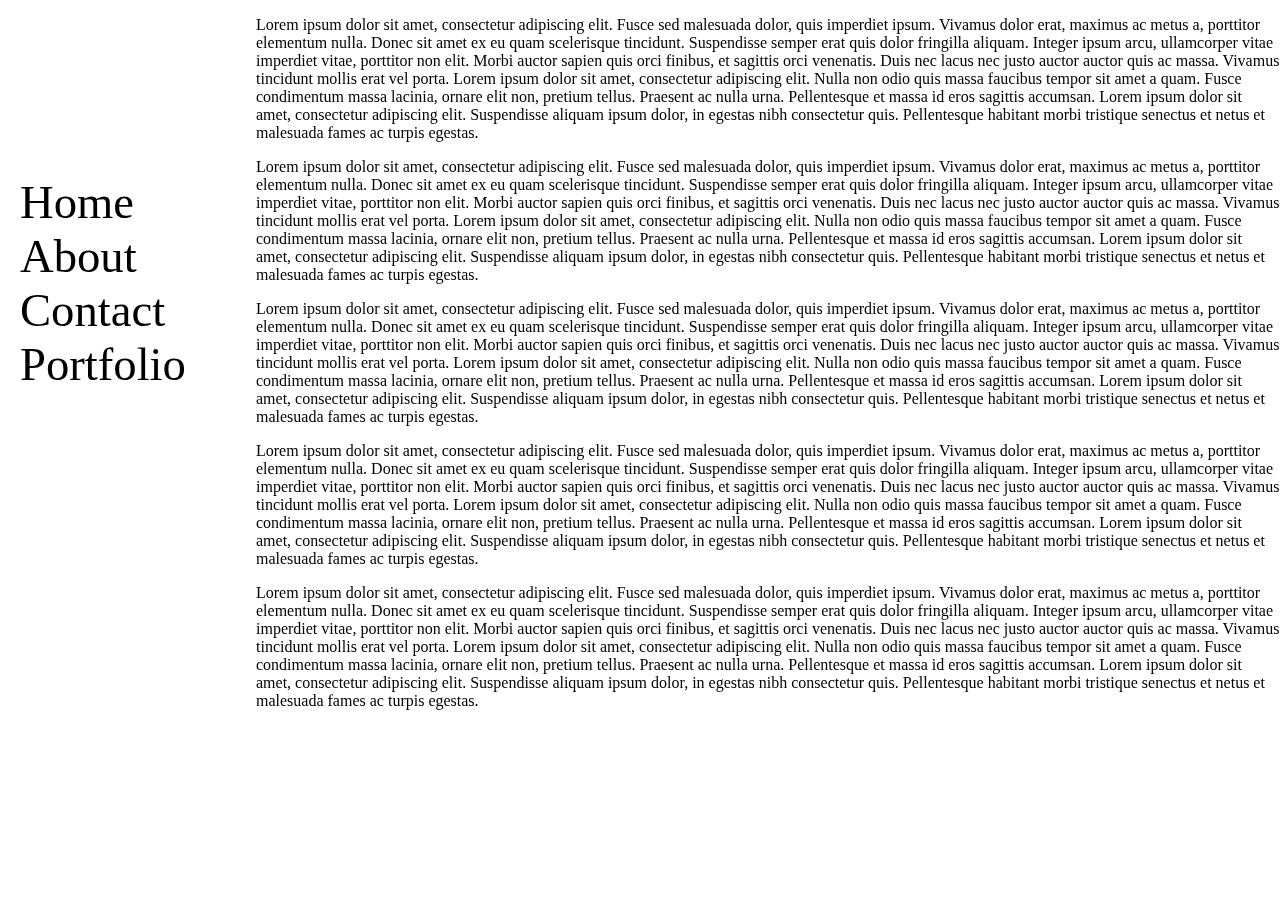
==== index.html @ ce88f00d "web's stucture" ====
<!DOCTYPE html>
<html>
<head>
	<title>Vionica's Personal Website</title>
	<link rel="stylesheet"  type="text/css" href="style.css"/>
</head>
<body>
	<aside>
		<li> Home </li>
		<li> About </li>
		<li> Contact </li>
		<li> Portfolio </li>
	</aside>
	<div>
		<p> Lorem ipsum dolor sit amet, consectetur adipiscing elit. Fusce sed malesuada dolor, quis imperdiet ipsum. Vivamus dolor erat, maximus ac metus a, porttitor elementum nulla. Donec sit amet ex eu quam scelerisque tincidunt. Suspendisse semper erat quis dolor fringilla aliquam. Integer ipsum arcu, ullamcorper vitae imperdiet vitae, porttitor non elit. Morbi auctor sapien quis orci finibus, et sagittis orci venenatis. Duis nec lacus nec justo auctor auctor quis ac massa. Vivamus tincidunt mollis erat vel porta. Lorem ipsum dolor sit amet, consectetur adipiscing elit. Nulla non odio quis massa faucibus tempor sit amet a quam. Fusce condimentum massa lacinia, ornare elit non, pretium tellus. Praesent ac nulla urna. Pellentesque et massa id eros sagittis accumsan. Lorem ipsum dolor sit amet, consectetur adipiscing elit. Suspendisse aliquam ipsum dolor, in egestas nibh consectetur quis. Pellentesque habitant morbi tristique senectus et netus et malesuada fames ac turpis egestas. </p>

<p> Lorem ipsum dolor sit amet, consectetur adipiscing elit. Fusce sed malesuada dolor, quis imperdiet ipsum. Vivamus dolor erat, maximus ac metus a, porttitor elementum nulla. Donec sit amet ex eu quam scelerisque tincidunt. Suspendisse semper erat quis dolor fringilla aliquam. Integer ipsum arcu, ullamcorper vitae imperdiet vitae, porttitor non elit. Morbi auctor sapien quis orci finibus, et sagittis orci venenatis. Duis nec lacus nec justo auctor auctor quis ac massa. Vivamus tincidunt mollis erat vel porta. Lorem ipsum dolor sit amet, consectetur adipiscing elit. Nulla non odio quis massa faucibus tempor sit amet a quam. Fusce condimentum massa lacinia, ornare elit non, pretium tellus. Praesent ac nulla urna. Pellentesque et massa id eros sagittis accumsan. Lorem ipsum dolor sit amet, consectetur adipiscing elit. Suspendisse aliquam ipsum dolor, in egestas nibh consectetur quis. Pellentesque habitant morbi tristique senectus et netus et malesuada fames ac turpis egestas. </p>

<p> Lorem ipsum dolor sit amet, consectetur adipiscing elit. Fusce sed malesuada dolor, quis imperdiet ipsum. Vivamus dolor erat, maximus ac metus a, porttitor elementum nulla. Donec sit amet ex eu quam scelerisque tincidunt. Suspendisse semper erat quis dolor fringilla aliquam. Integer ipsum arcu, ullamcorper vitae imperdiet vitae, porttitor non elit. Morbi auctor sapien quis orci finibus, et sagittis orci venenatis. Duis nec lacus nec justo auctor auctor quis ac massa. Vivamus tincidunt mollis erat vel porta. Lorem ipsum dolor sit amet, consectetur adipiscing elit. Nulla non odio quis massa faucibus tempor sit amet a quam. Fusce condimentum massa lacinia, ornare elit non, pretium tellus. Praesent ac nulla urna. Pellentesque et massa id eros sagittis accumsan. Lorem ipsum dolor sit amet, consectetur adipiscing elit. Suspendisse aliquam ipsum dolor, in egestas nibh consectetur quis. Pellentesque habitant morbi tristique senectus et netus et malesuada fames ac turpis egestas. </p>

<p> Lorem ipsum dolor sit amet, consectetur adipiscing elit. Fusce sed malesuada dolor, quis imperdiet ipsum. Vivamus dolor erat, maximus ac metus a, porttitor elementum nulla. Donec sit amet ex eu quam scelerisque tincidunt. Suspendisse semper erat quis dolor fringilla aliquam. Integer ipsum arcu, ullamcorper vitae imperdiet vitae, porttitor non elit. Morbi auctor sapien quis orci finibus, et sagittis orci venenatis. Duis nec lacus nec justo auctor auctor quis ac massa. Vivamus tincidunt mollis erat vel porta. Lorem ipsum dolor sit amet, consectetur adipiscing elit. Nulla non odio quis massa faucibus tempor sit amet a quam. Fusce condimentum massa lacinia, ornare elit non, pretium tellus. Praesent ac nulla urna. Pellentesque et massa id eros sagittis accumsan. Lorem ipsum dolor sit amet, consectetur adipiscing elit. Suspendisse aliquam ipsum dolor, in egestas nibh consectetur quis. Pellentesque habitant morbi tristique senectus et netus et malesuada fames ac turpis egestas. </p>

<p> Lorem ipsum dolor sit amet, consectetur adipiscing elit. Fusce sed malesuada dolor, quis imperdiet ipsum. Vivamus dolor erat, maximus ac metus a, porttitor elementum nulla. Donec sit amet ex eu quam scelerisque tincidunt. Suspendisse semper erat quis dolor fringilla aliquam. Integer ipsum arcu, ullamcorper vitae imperdiet vitae, porttitor non elit. Morbi auctor sapien quis orci finibus, et sagittis orci venenatis. Duis nec lacus nec justo auctor auctor quis ac massa. Vivamus tincidunt mollis erat vel porta. Lorem ipsum dolor sit amet, consectetur adipiscing elit. Nulla non odio quis massa faucibus tempor sit amet a quam. Fusce condimentum massa lacinia, ornare elit non, pretium tellus. Praesent ac nulla urna. Pellentesque et massa id eros sagittis accumsan. Lorem ipsum dolor sit amet, consectetur adipiscing elit. Suspendisse aliquam ipsum dolor, in egestas nibh consectetur quis. Pellentesque habitant morbi tristique senectus et netus et malesuada fames ac turpis egestas. </p>
	</div>
</body>
</html>
---- style.css ----
body{
	margin: 0;
}

aside{
    list-style-type: none;
    padding: 175px 0px 0px 20px;
    margin: 0;
    width: 20%;
    height: 100%;
    position: fixed;
    font-size: 35pt;
}

div{
	margin-left: 20%;
    position: fixed;
}
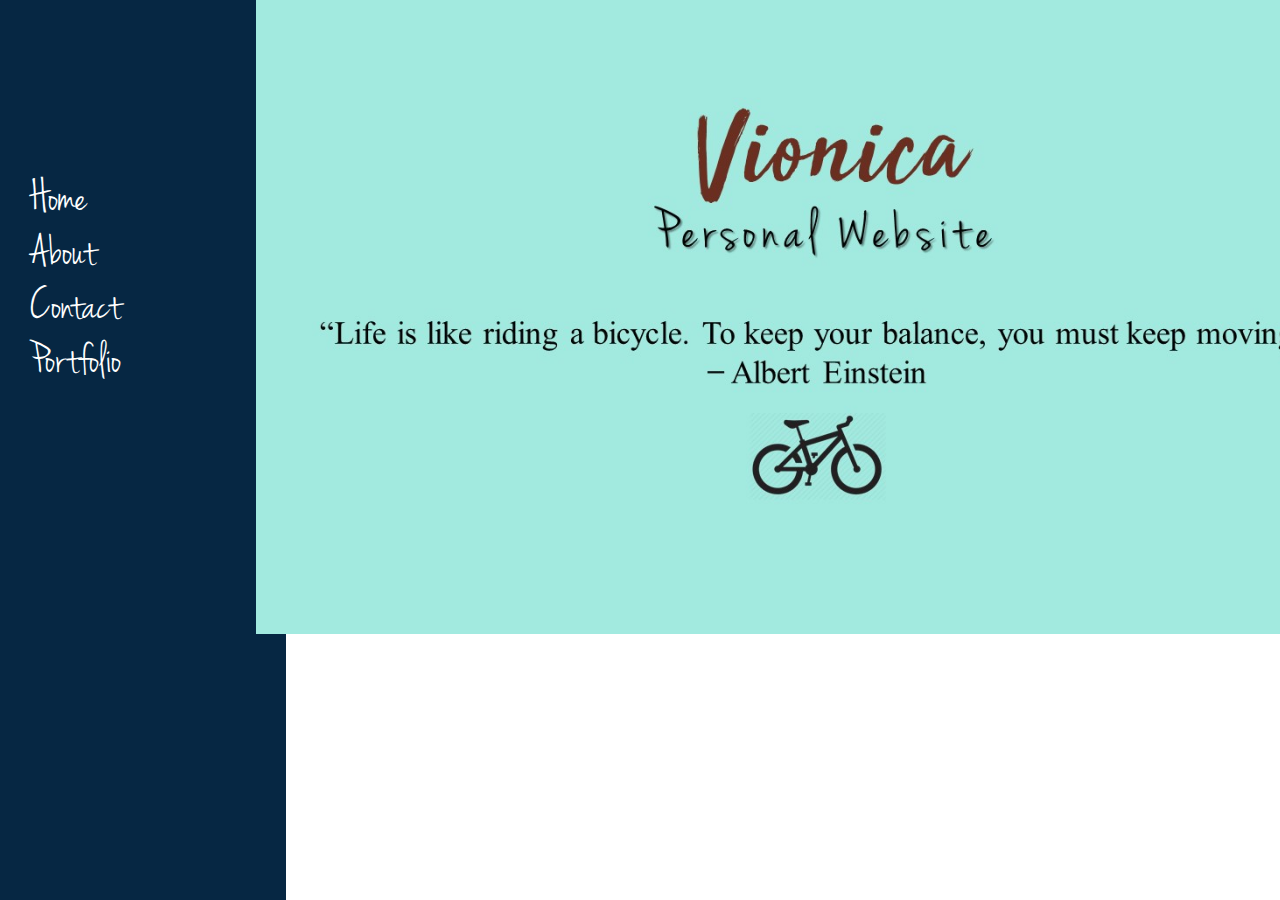
==== commit b33a1e04: "home" ====
--- a/index.html
+++ b/index.html
@@ -6,21 +6,13 @@
 </head>
 <body>
 	<aside>
-		<li> Home </li>
-		<li> About </li>
-		<li> Contact </li>
-		<li> Portfolio </li>
+		<a href="index.html"> <li> Home </li> </a>
+		<a href="about.html"> <li> About </li> </a>
+		<a href="contact.html"> <li> Contact </li> </a>
+		<a href="portfolio.html"> <li> Portfolio </li> </a>
 	</aside>
 	<div>
-		<p> Lorem ipsum dolor sit amet, consectetur adipiscing elit. Fusce sed malesuada dolor, quis imperdiet ipsum. Vivamus dolor erat, maximus ac metus a, porttitor elementum nulla. Donec sit amet ex eu quam scelerisque tincidunt. Suspendisse semper erat quis dolor fringilla aliquam. Integer ipsum arcu, ullamcorper vitae imperdiet vitae, porttitor non elit. Morbi auctor sapien quis orci finibus, et sagittis orci venenatis. Duis nec lacus nec justo auctor auctor quis ac massa. Vivamus tincidunt mollis erat vel porta. Lorem ipsum dolor sit amet, consectetur adipiscing elit. Nulla non odio quis massa faucibus tempor sit amet a quam. Fusce condimentum massa lacinia, ornare elit non, pretium tellus. Praesent ac nulla urna. Pellentesque et massa id eros sagittis accumsan. Lorem ipsum dolor sit amet, consectetur adipiscing elit. Suspendisse aliquam ipsum dolor, in egestas nibh consectetur quis. Pellentesque habitant morbi tristique senectus et netus et malesuada fames ac turpis egestas. </p>
-
-<p> Lorem ipsum dolor sit amet, consectetur adipiscing elit. Fusce sed malesuada dolor, quis imperdiet ipsum. Vivamus dolor erat, maximus ac metus a, porttitor elementum nulla. Donec sit amet ex eu quam scelerisque tincidunt. Suspendisse semper erat quis dolor fringilla aliquam. Integer ipsum arcu, ullamcorper vitae imperdiet vitae, porttitor non elit. Morbi auctor sapien quis orci finibus, et sagittis orci venenatis. Duis nec lacus nec justo auctor auctor quis ac massa. Vivamus tincidunt mollis erat vel porta. Lorem ipsum dolor sit amet, consectetur adipiscing elit. Nulla non odio quis massa faucibus tempor sit amet a quam. Fusce condimentum massa lacinia, ornare elit non, pretium tellus. Praesent ac nulla urna. Pellentesque et massa id eros sagittis accumsan. Lorem ipsum dolor sit amet, consectetur adipiscing elit. Suspendisse aliquam ipsum dolor, in egestas nibh consectetur quis. Pellentesque habitant morbi tristique senectus et netus et malesuada fames ac turpis egestas. </p>
-
-<p> Lorem ipsum dolor sit amet, consectetur adipiscing elit. Fusce sed malesuada dolor, quis imperdiet ipsum. Vivamus dolor erat, maximus ac metus a, porttitor elementum nulla. Donec sit amet ex eu quam scelerisque tincidunt. Suspendisse semper erat quis dolor fringilla aliquam. Integer ipsum arcu, ullamcorper vitae imperdiet vitae, porttitor non elit. Morbi auctor sapien quis orci finibus, et sagittis orci venenatis. Duis nec lacus nec justo auctor auctor quis ac massa. Vivamus tincidunt mollis erat vel porta. Lorem ipsum dolor sit amet, consectetur adipiscing elit. Nulla non odio quis massa faucibus tempor sit amet a quam. Fusce condimentum massa lacinia, ornare elit non, pretium tellus. Praesent ac nulla urna. Pellentesque et massa id eros sagittis accumsan. Lorem ipsum dolor sit amet, consectetur adipiscing elit. Suspendisse aliquam ipsum dolor, in egestas nibh consectetur quis. Pellentesque habitant morbi tristique senectus et netus et malesuada fames ac turpis egestas. </p>
-
-<p> Lorem ipsum dolor sit amet, consectetur adipiscing elit. Fusce sed malesuada dolor, quis imperdiet ipsum. Vivamus dolor erat, maximus ac metus a, porttitor elementum nulla. Donec sit amet ex eu quam scelerisque tincidunt. Suspendisse semper erat quis dolor fringilla aliquam. Integer ipsum arcu, ullamcorper vitae imperdiet vitae, porttitor non elit. Morbi auctor sapien quis orci finibus, et sagittis orci venenatis. Duis nec lacus nec justo auctor auctor quis ac massa. Vivamus tincidunt mollis erat vel porta. Lorem ipsum dolor sit amet, consectetur adipiscing elit. Nulla non odio quis massa faucibus tempor sit amet a quam. Fusce condimentum massa lacinia, ornare elit non, pretium tellus. Praesent ac nulla urna. Pellentesque et massa id eros sagittis accumsan. Lorem ipsum dolor sit amet, consectetur adipiscing elit. Suspendisse aliquam ipsum dolor, in egestas nibh consectetur quis. Pellentesque habitant morbi tristique senectus et netus et malesuada fames ac turpis egestas. </p>
-
-<p> Lorem ipsum dolor sit amet, consectetur adipiscing elit. Fusce sed malesuada dolor, quis imperdiet ipsum. Vivamus dolor erat, maximus ac metus a, porttitor elementum nulla. Donec sit amet ex eu quam scelerisque tincidunt. Suspendisse semper erat quis dolor fringilla aliquam. Integer ipsum arcu, ullamcorper vitae imperdiet vitae, porttitor non elit. Morbi auctor sapien quis orci finibus, et sagittis orci venenatis. Duis nec lacus nec justo auctor auctor quis ac massa. Vivamus tincidunt mollis erat vel porta. Lorem ipsum dolor sit amet, consectetur adipiscing elit. Nulla non odio quis massa faucibus tempor sit amet a quam. Fusce condimentum massa lacinia, ornare elit non, pretium tellus. Praesent ac nulla urna. Pellentesque et massa id eros sagittis accumsan. Lorem ipsum dolor sit amet, consectetur adipiscing elit. Suspendisse aliquam ipsum dolor, in egestas nibh consectetur quis. Pellentesque habitant morbi tristique senectus et netus et malesuada fames ac turpis egestas. </p>
+		<img id="bg" src="images/bg.jpg" alt="background"/>
 	</div>
 </body>
 </html>--- a/style.css
+++ b/style.css
@@ -2,17 +2,40 @@
 	margin: 0;
 }
 
+@font-face{
+    font-family: 'IndexFont';
+    src: url('font/JennaSue.ttf');
+
+}
+
 aside{
     list-style-type: none;
-    padding: 175px 0px 0px 20px;
+    padding: 175px 0px 0px 30px;
     margin: 0;
     width: 20%;
     height: 100%;
     position: fixed;
+    font-family: 'IndexFont';
     font-size: 35pt;
+    color: white;
+    background-color: #062743;
 }
 
 div{
 	margin-left: 20%;
     position: fixed;
+    background-color: rgb(162 234 224);
+}
+
+#bg{
+	height: 630px;
+}
+
+a:link, a:visited {
+	color: inherit;
+	text-decoration: none;
+}
+
+a:hover{
+	color: aqua;
 }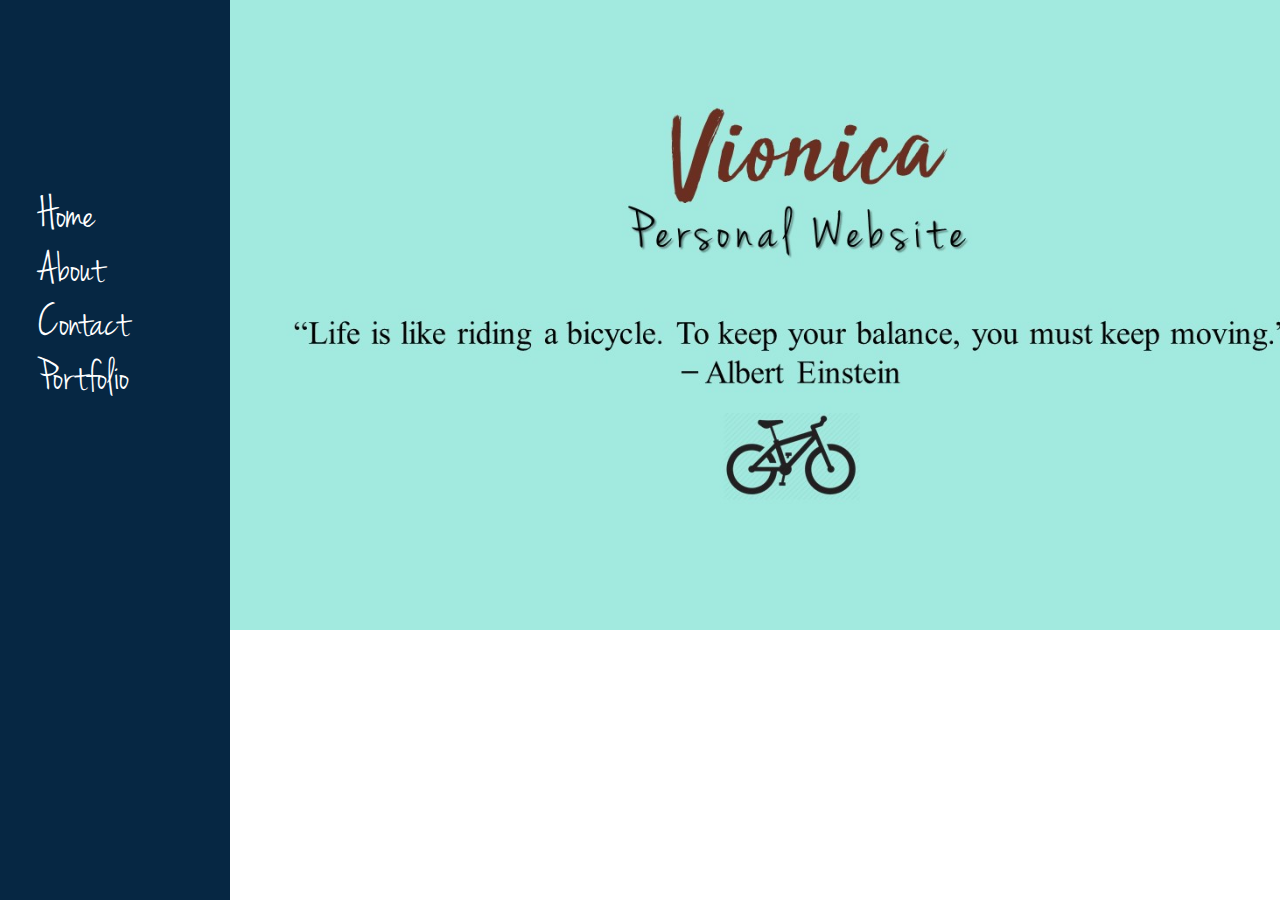
==== commit 265ef7e3: "portfolio structure" ====
--- a/index.html
+++ b/index.html
@@ -11,7 +11,7 @@
 		<a href="contact.html"> <li> Contact </li> </a>
 		<a href="portfolio.html"> <li> Portfolio </li> </a>
 	</aside>
-	<div>
+	<div id="home">
 		<img id="bg" src="images/bg.jpg" alt="background"/>
 	</div>
 </body>
--- a/style.css
+++ b/style.css
@@ -10,25 +10,24 @@
 
 aside{
     list-style-type: none;
-    padding: 175px 0px 0px 30px;
+    padding: 15% 0% 0% 3%;
+    position: fixed;
     margin: 0;
-    width: 20%;
+    width: 15%;
     height: 100%;
-    position: fixed;
     font-family: 'IndexFont';
     font-size: 35pt;
     color: white;
     background-color: #062743;
 }
 
-div{
-	margin-left: 20%;
-    position: fixed;
-    background-color: rgb(162 234 224);
+#home{
+    margin-left: 18%;
 }
 
 #bg{
 	height: 630px;
+	position: fixed;
 }
 
 a:link, a:visited {
@@ -38,4 +37,73 @@
 
 a:hover{
 	color: aqua;
-}+}
+
+#profile{
+	border-radius: 50%;
+	width: 200px;
+	height: 255px;
+	float: right;
+	margin-left: 50px;
+}
+
+#about {
+	margin-left: 18%;
+    padding: 5% 5% 0.6% 5%;
+    background-color: aliceblue;
+}
+
+.info{
+	font-size: 20pt;
+	text-align: justify;
+	clear: left;
+}
+
+#maskot{
+	margin-top: 20px;
+	width: 230px;
+	height: 200px;
+}
+
+#contact{
+	margin-left: 18%;
+    height: 100%;
+    padding: 5% 5% 21% 5%;
+    background-color: aliceblue;
+}
+
+.logo{
+	width: 50px;
+	height: 50px;
+	margin-right: 5px;
+}
+
+#maskot1{
+	float: right;
+	margin-top: 20px;
+	width: 230px;
+	height: 200px;
+}
+
+table, tr, td{
+	vertical-align: middle;
+	font-size: 20pt;
+}
+
+td{
+	padding: 0px 20px 0px 20px;
+}
+
+#portfolio{
+    background-color: aliceblue;
+    font-size: 20pt;
+    margin-left: 18%;
+    padding: 0% 7% 0% 7%;
+}
+
+#isi{
+	background-color: yellow;
+	font-size: 20pt;
+	margin: 0;
+}
+
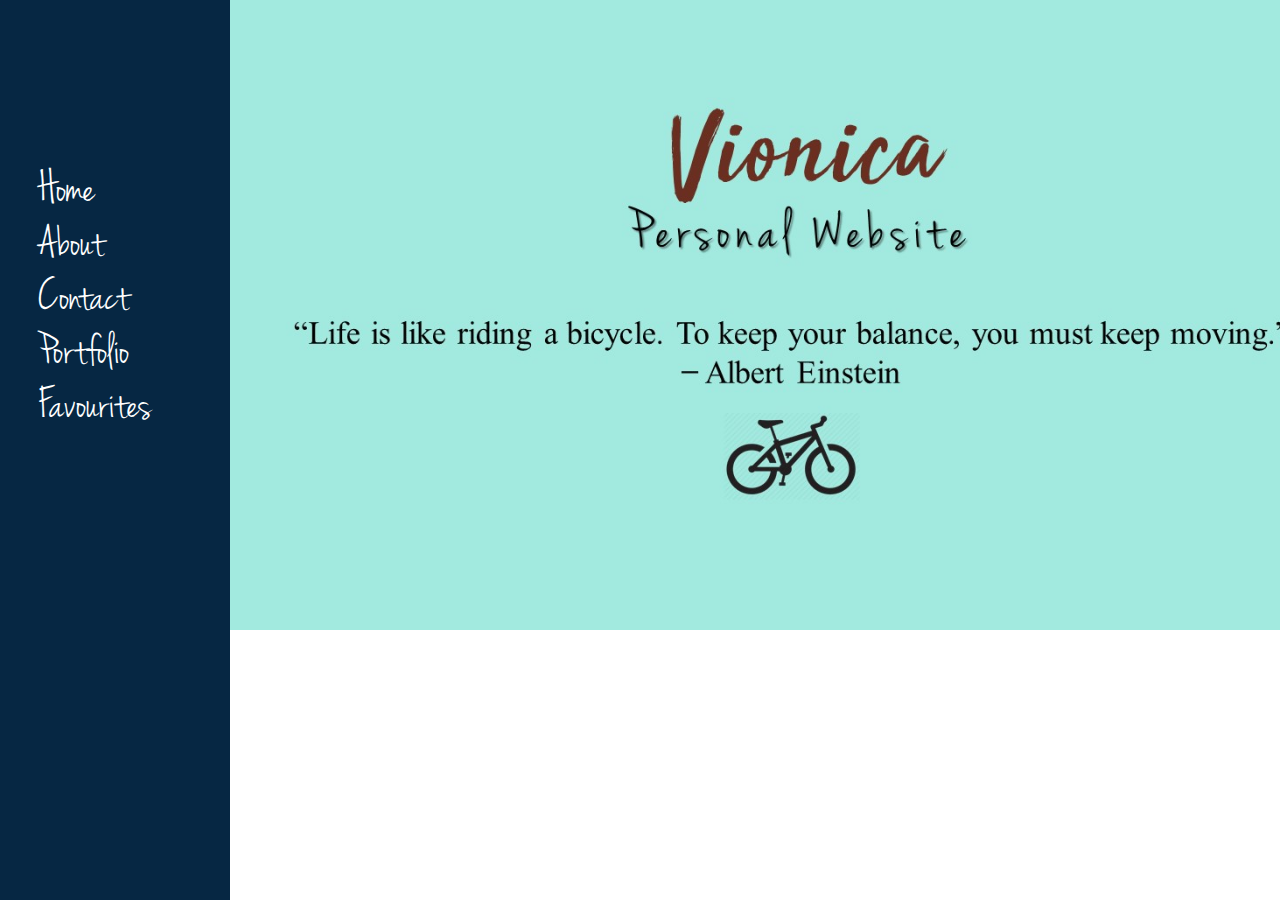
==== commit e3452547: "favourites" ====
--- a/index.html
+++ b/index.html
@@ -10,6 +10,7 @@
 		<a href="about.html"> <li> About </li> </a>
 		<a href="contact.html"> <li> Contact </li> </a>
 		<a href="portfolio.html"> <li> Portfolio </li> </a>
+		<a href="fav.html"> <li> Favourites </li> </a>
 	</aside>
 	<div id="home">
 		<img id="bg" src="images/bg.jpg" alt="background"/>
--- a/style.css
+++ b/style.css
@@ -5,12 +5,16 @@
 @font-face{
     font-family: 'IndexFont';
     src: url('font/JennaSue.ttf');
-
+}
+
+@font-face{
+    font-family: 'NamesFont';
+    src: url('font/Sun Valley - Demo.ttf');
 }
 
 aside{
     list-style-type: none;
-    padding: 15% 0% 0% 3%;
+    padding: 13% 0% 0% 3%;
     position: fixed;
     margin: 0;
     width: 15%;
@@ -85,7 +89,7 @@
 	height: 200px;
 }
 
-table, tr, td{
+#tbcontact{
 	vertical-align: middle;
 	font-size: 20pt;
 }
@@ -96,14 +100,103 @@
 
 #portfolio{
     background-color: aliceblue;
-    font-size: 20pt;
-    margin-left: 18%;
-    padding: 0% 7% 0% 7%;
+    margin-left: 18%;
+    padding: 0% 5% 0% 5%;
 }
 
 #isi{
-	background-color: yellow;
-	font-size: 20pt;
-	margin: 0;
-}
-
+	background-color: white;
+	font-size: 17pt;
+	margin: 0;
+	padding: 3%;
+}
+
+h1{
+	font-family: 'NamesFont';
+	font-size: 85pt;
+	text-align: center;
+	margin: 0;
+	color: rgb(240 60 79);
+}
+
+nav{
+	text-align: center;
+	font-family: 'IndexFont';
+	font-size: 30pt;
+	font-weight: bold;
+}
+
+table, td, th, tr{
+	text-align: justify;
+}
+
+#pd{
+	text-align: center;
+	font-family: 'IndexFont';
+	font-size: 35pt;
+	font-weight: bold;
+	margin: 5% 0% 1% 0%;
+	color: gold;
+}
+
+#edu{
+	text-align: center;
+	font-family: 'IndexFont';
+	font-size: 35pt;
+	font-weight: bold;
+	margin: 5% 0% 1% 0%;
+	color: gold;
+}
+
+.subjudul{
+	text-align: center;
+}
+
+#exp{
+	text-align: center;
+	font-family: 'IndexFont';
+	font-size: 35pt;
+	font-weight: bold;
+	margin: 5% 0% 1% 0%;
+	color: gold;
+}
+
+#skills{
+	text-align: center;
+	font-family: 'IndexFont';
+	font-size: 35pt;
+	font-weight: bold;
+	margin: 5% 0% 1% 0%;
+	color: gold;
+}
+
+#fav {
+    background-color: aliceblue;
+    margin-left: 18%;
+    padding: 0% 5% 0% 5%;
+}
+
+.brt{
+	font-size: 25pt;
+	text-align: left;
+	margin-top: 3%;
+    list-style-type: none;
+}
+
+.i{
+	text-indent: 5%;
+	color: grey;
+	margin: 0;
+}
+
+.awal{
+	text-indent: 5%;
+	text-align: justify;
+	font-size: 15pt;
+}
+
+#fav2{
+    background-color: aliceblue;
+    margin-left: 18%;
+    padding: 0% 5% 0% 5%;
+}